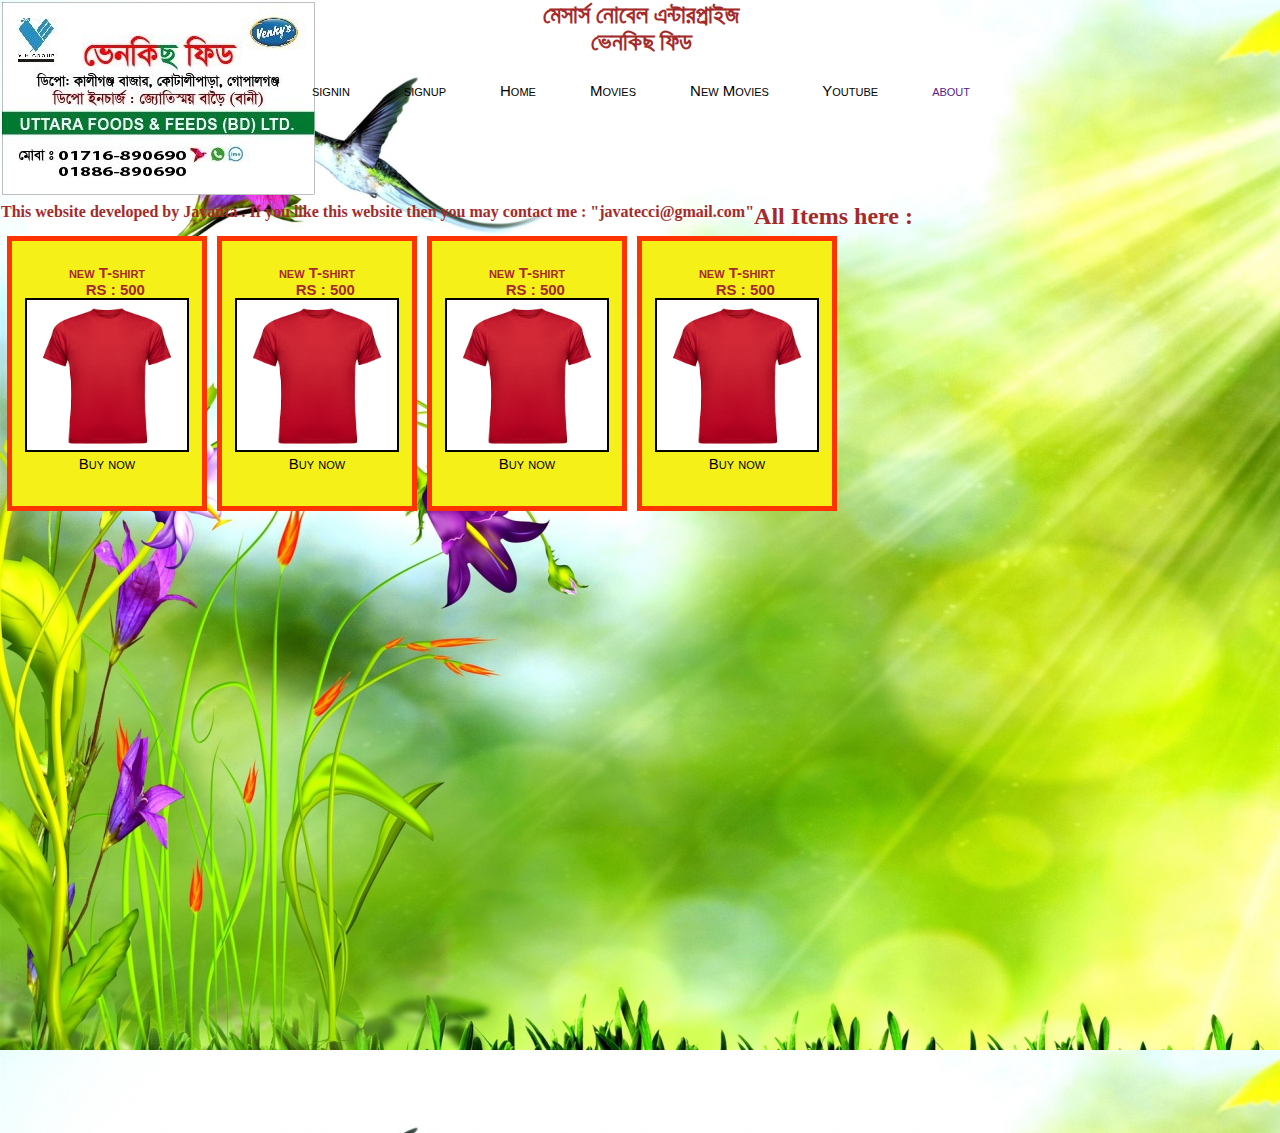
==== index.html @ ddc9f5e2 "Nobel Enterprise" ====
<!DOCTYPE html>
<html lang="en">
<head>
<title>মেসার্স নোবেল এন্টারপ্রাইজ</title>
<link rel="stylesheet" type="text/css" href="j.css">
<link rel="stylesheet" href="mmedia1.css" media="(min-width:600px)">
<link rel="stylesheet" href="mmedia2.css" media="(min-width:800px)">
</head>
<body>
    <div id="n1">
        <h2>মেসার্স নোবেল এন্টারপ্রাইজ</h1>
        <h2 >ভেনকিছ ফিড</h1>
        <marquee vspace="5">
            <font size="2" color="yellow">
            <h2>
            Thank you for visiting " Nobel Enterprise ". If you like this website then you may contact me : mail id :javatecci@gmail.com .
            </h2>
            </font></marquee>

            <div class="button">
                <nav>
                <a href="index.html" >signin</a>
           
                <a href="index.html" >signup</a>
        
                <a href="index.html" >Home</a>
           
                <a href="teams.html" >Movies</a>
        
                <a href="new_movies.html" >New Movies</a>
              
             
                <a href="history.html" >Youtube</a>
              
        
             
                <a class="container1" href="" >about</a>
                </nav>
            </div>

    </div>

    <h4 >This website developed by Jayanta . If you like this website then you may contact me : "javatecci@gmail.com"</h4>
    
    <h2>All Items here : </h2>

    <div class="n3">
        <br>
        <div id="products">
            <div >
              <a href="https://rzp.io/l/Rn8EaDYFqD">
              
              <div class="thumbnail col-3" th:id="products">
              <h4> new T-shirt</h4>
              <h4>&nbsp &nbsp  RS : 500</h4>
              <img src="istockphoto-1354031012-170667a.jpg" 
              alt="HTML tutorial" style="width:160px;height:150px;">Buy now
            </div>
            </a>
            </div>
        </div>

        <div id="products">
            <div >
              <a href="https://rzp.io/l/Rn8EaDYFqD">
              
              <div class="thumbnail col-3" th:id="products">
              <h4> new T-shirt</h4>
              <h4>&nbsp &nbsp  RS : 500</h4>
              <img src="istockphoto-1354031012-170667a.jpg" 
              alt="HTML tutorial" style="width:160px;height:150px;">Buy now
            </div>
            </a>
            </div>
        </div>


        <div id="products">
            <div >
              <a href="https://rzp.io/l/Rn8EaDYFqD">
              
              <div class="thumbnail col-3" th:id="products">
              <h4> new T-shirt</h4>
              <h4>&nbsp &nbsp  RS : 500</h4>
              <img src="istockphoto-1354031012-170667a.jpg" 
              alt="HTML tutorial" style="width:160px;height:150px;">Buy now
            </div>
            </a>
            </div>
        </div> <div id="products">
            <div >
              <a href="https://rzp.io/l/Rn8EaDYFqD">
              
              <div class="thumbnail col-3" th:id="products">
              <h4> new T-shirt</h4>
              <h4>&nbsp &nbsp  RS : 500</h4>
              <img src="istockphoto-1354031012-170667a.jpg" 
              alt="HTML tutorial" style="width:160px;height:150px;">Buy now
            </div>
            </a>
            </div>
        </div>






    </div>

</body>
</html>
---- j.css ----
*{
padding: 0;
  margin: 0;
  border: 0;
}

body{
  width: 100%;
  height: 100%;
  margin: 1px;
  border: 1px;
 /* background-color: rgb(174, 0, 255); */
 background-image: url("EIWeZn.jpg"); 

  display: flex;
  flex-wrap: wrap;

}

#n1{
  width: 100%;
  height: 200px;
  margin: 1px;
  border: 1px;
  background-image: url("venkys.jpeg");
  background-repeat: no-repeat;

}


.n2{
  width: 100%;
  height: 100px;
  margin: 1px;
  border: 1px;

}



h1{
  text-align: center;
  color: brown;
}

h2{
  text-align: center;
  color: brown;
}

h4{
  text-align: center;
  color: brown;
}

.button{
display: flex;
justify-content: center;

}

.n3{
  width: 100%;
  height: 100vh;
  margin: 1px;
  border: 1px;

  display: flex;
  
  flex-wrap: wrap;
}

#products{
margin: 5px;
padding: 5px;

border:5px solid #ff3300;
background: #f5f118;	
  width: 180px;
  height: 255px;
}

#allProduct{
	
	display:flex;
	 flex-wrap: wrap;
	
}
---- mmedia1.css ----
*{
  
  margin: 0;
  border: 0;
}



h1 {
  color: #ffffff;
  font-size : 45px;
  text-align : center;  
}

h3{

  color: #f70223;
  font-size : 40px;
  text-align : center;

}


header{

  width: 1300px;
 height: 520px;
   display: inline-block;

 /* background-image: url("websitea.png"); */
  background-image: url("venkys.jpeg");
  background-repeat: no-repeat;
  


}



table{
 hight:50px;
    weight: 70px;   
}


thead{
    
    hight:50px;
    weight: 70px;
    display: center;
    padding : 20px;
}


a:link{

    

  font-variant: small-caps;
  /*
  opacity: 0.5; */

width: 100px;
  height: 40px;


   font-size: 15px;
  color: #000000;
 /*background-color: #009900; */
  border-color:#000000;
  text-decoration: none;
  text-align: center;
  font-family: Arial, "Time New Roman", block;
  border-radius: 10px;
  
  padding: 0px 20px;
  
  margin: 0px 5px;

  
 
   

  
  
  
  
  

}
 
a:hover{
 /*   background: #b3b3b3; */
    color: #0006CC;

}

a:focus{
   /* background: #b3b3b3; */
    color: #0006CC;

}

a:active{
 /* border: 5px solid #000000; */

}



section{
    width: 18px;
  height: 370px;
 display: inline-block;
/* background-color: #666633; */

}

.half{
  width: 18%;
  height: 500px;
  display: block;
  float: left;


}

img{
  
margin: 0px;
border: 2px;
border-color:#000000;

border-style: solid;
/*
  border-color: coral; */

}



img:hover{


}

img:focus{


}


.half1{
  width: 53%;
  display: block;
  float: right;
  font-style: normal;
}


h1{
  color: #ffffff;

}


h2 {
  background : none;
  font-size : 150%;
  
}

details{
  font-style: italic;

}



th{
  color: #ffffff;
  width: 60px;
    height: 60px;
    margin: 0px;
    margin-top: 2px;
    background:  #669900;

    border-color:#000000;
  border-style: solid;
  text-align : center;

  opacity: 0.5;


}

dt{
  width: 800px;
  text-align: left;
  margin: 0px -100px 0px 30px;

}

td{
  color: #100000;
  width: 200px;
    height: 10px;
    margin: 0px;
    margin-top: 0px;
    background:  #ccffcc;
    border-color:#000000;



}

td:hover{
    background: #b3b3b3;
    color: #0006CC;

}

td:focus{
    background: #b3b3b3;
    color: #0006CC;

}

td:active{
  border: 5px solid #000000;
}


dd{ 

  text-align: center;
  width: 200px;
  


}

body {
  background-color: #ff0000;
}

@media screen and (min-width: 20px) and (max-width: 600px){
  body {
    background-color: #0000ff;
  }
}

@media screen and (min-width: 800px) {
  body {
    background-color: #1d2b02;


/* slide image */

@keyframes slidy {
0% { left: 0%; }
20% { left: 0%; }
25% { left: -100%; }
45% { left: -100%; }
50% { left: -200%; }
70% { left: -200%; }
75% { left: -300%; }
95% { left: -300%; }
100% { left: -400%; }
}

figure{
display: inline-block;
}

body { margin: 0; }
div#slider { overflow: hidden; }
div#slider figure img { width: 20%; float: left; }
div#slider figure { 
  position: relative;
  width: 500%;
  margin: 0;
  left: 0;
  text-align: left;
  font-size: 0;
  animation: 30s slidy infinite; 
}
---- mmedia2.css ----
*{
  
  margin: 0;
  border: 0;
}



h1 {
  color: #ffffff;
  font-size : 45px;
  text-align : center;  
}

h3{

  color: #f70223;
  font-size : 40px;
  text-align : center;

}


header{

  width: 1300px;
 height: 520px;
   display: inline-block;

 /* background-image: url("websitea.png"); */
  background-image: url("venkys.jpeg");
  background-repeat: no-repeat;
  


}



table{
 hight:50px;
    weight: 70px;   
}


thead{
    
    hight:50px;
    weight: 70px;
    display: center;
    padding : 20px;
}


a:link{

    

  font-variant: small-caps;
  /*
  opacity: 0.5; */

width: 100px;
  height: 40px;


   font-size: 15px;
  color: #000000;
 /*background-color: #009900; */
  border-color:#000000;
  text-decoration: none;
  text-align: center;
  font-family: Arial, "Time New Roman", block;
  border-radius: 10px;
  
  padding: 0px 20px;
  
  margin: 0px 5px;

  
 
   

  
  
  
  
  

}


section{
    width: 18px;
  height: 370px;
 display: inline-block;
/* background-color: #666633; */

}

.half{
  width: 18%;
  height: 500px;
  display: block;
  float: left;


}

img{
  
margin: 0px;
border: 2px;
border-color:#000000;

border-style: solid;
/*
  border-color: coral; */

}



img:hover{


}

img:focus{


}


.half1{
  width: 53%;
  display: block;
  float: right;
  font-style: normal;
}


h1{
  color: #ffffff;

}


h2 {
  background : none;
  font-size : 150%;
  
}

details{
  font-style: italic;

}



th{
  color: #ffffff;
  width: 60px;
    height: 60px;
    margin: 0px;
    margin-top: 2px;
    background:  #669900;

    border-color:#000000;
  border-style: solid;
  text-align : center;

  opacity: 0.5;


}

dt{
  width: 800px;
  text-align: left;
  margin: 0px -100px 0px 30px;

}

td{
  color: #100000;
  width: 200px;
    height: 10px;
    margin: 0px;
    margin-top: 0px;
    background:  #ccffcc;
    border-color:#000000;



}

td:hover{
    background: #b3b3b3;
    color: #0006CC;

}

td:focus{
    background: #b3b3b3;
    color: #0006CC;

}

td:active{
  border: 5px solid #000000;
}


dd{ 

  text-align: center;
  width: 200px;
  


}

body {
  background-color: #ff0000;
}

@media screen and (min-width: 20px) and (max-width: 600px){
  body {
    background-color: #0000ff;
  }
}

@media screen and (min-width: 800px) {
  body {
    background-color: #1d2b02;


/* slide image */

@keyframes slidy {
0% { left: 0%; }
20% { left: 0%; }
25% { left: -100%; }
45% { left: -100%; }
50% { left: -200%; }
70% { left: -200%; }
75% { left: -300%; }
95% { left: -300%; }
100% { left: -400%; }
}

figure{
display: inline-block;
}

body { margin: 0; }
div#slider { overflow: hidden; }
div#slider figure img { width: 20%; float: left; }
div#slider figure { 
  position: relative;
  width: 500%;
  margin: 0;
  left: 0;
  text-align: left;
  font-size: 0;
  animation: 30s slidy infinite; 
}
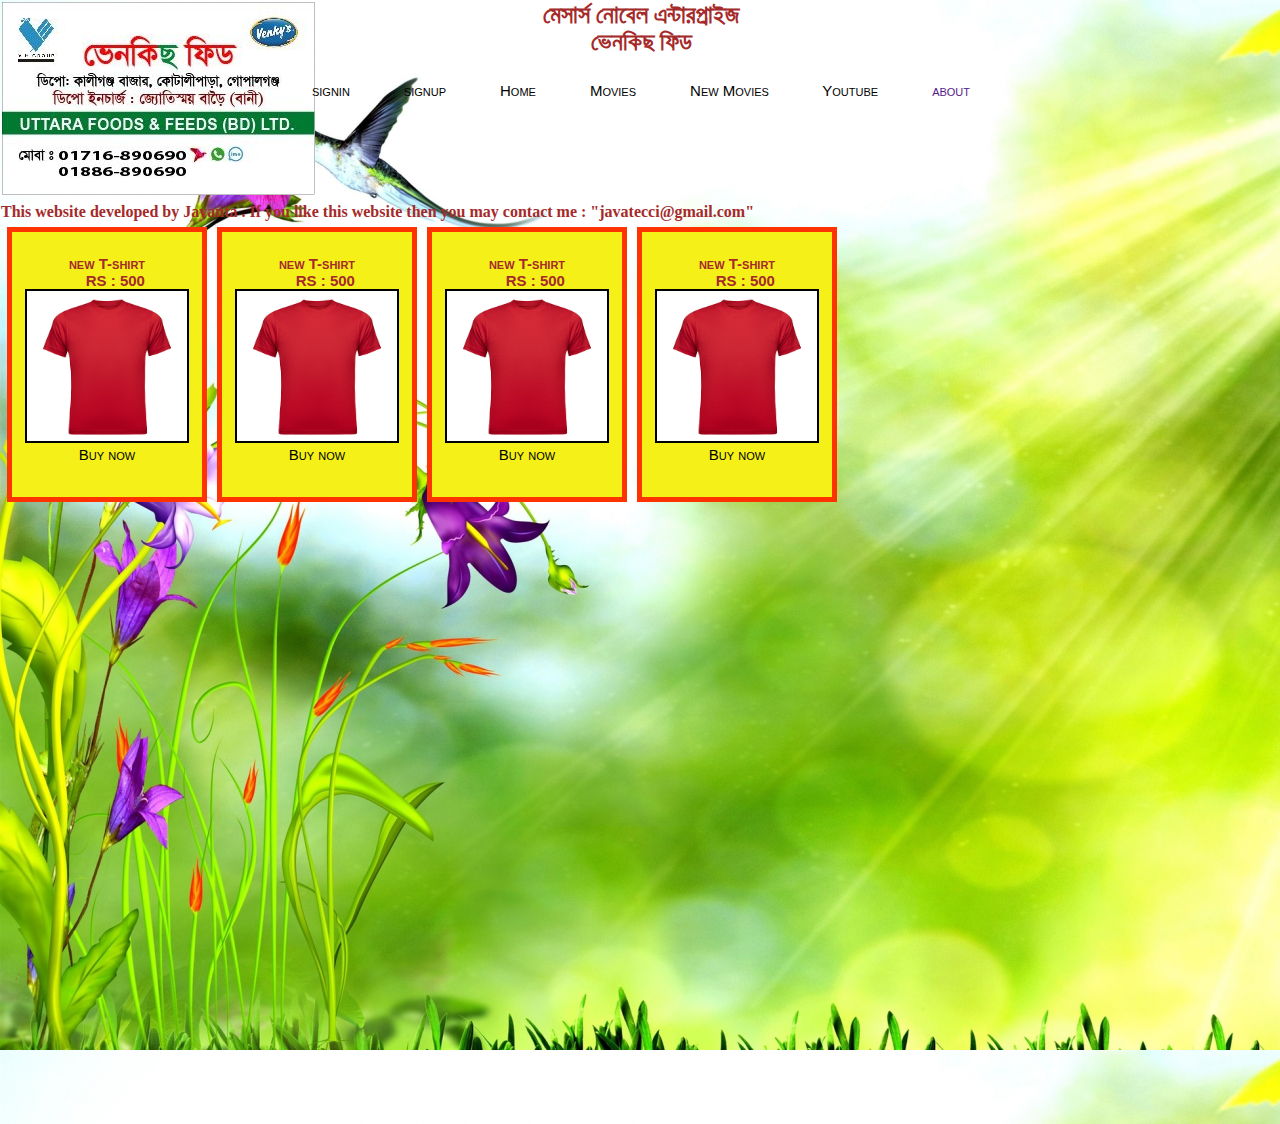
==== commit 0e6bfb1c: "Nobel Enterprise" ====
--- a/index.html
+++ b/index.html
@@ -39,10 +39,9 @@
             </div>
 
     </div>
+<div>    <h4 >This website developed by Jayanta . If you like this website then you may contact me : "javatecci@gmail.com"</h4>
+</div>
 
-    <h4 >This website developed by Jayanta . If you like this website then you may contact me : "javatecci@gmail.com"</h4>
-    
-    <h2>All Items here : </h2>
 
     <div class="n3">
         <br>
@@ -102,11 +101,25 @@
         </div>
 
 
+<div>
 
+
+</div>
+<div id="youtube">
+
+<br>
+      <iframe width="560" height="315" src="https://www.youtube.com/embed/6Osc-RNXNY4" frameborder="0" allow="accelerometer; autoplay; encrypted-media; gyroscope; picture-in-picture" allowfullscreen></iframe>
+<div class="vd">
+
+
+
+  <iframe width="590" height="315" src="https://www.youtube.com/embed/zPmx47YsDIc" title="Raising Software Solution" frameborder="0" allow="accelerometer; autoplay; clipboard-write; encrypted-media; gyroscope; picture-in-picture; web-share" referrerpolicy="strict-origin-when-cross-origin" allowfullscreen></iframe>
+
+    </div>
 
 
 
     </div>
-
+    </div>
 </body>
 </html>--- a/j.css
+++ b/j.css
@@ -86,3 +86,10 @@
 	 flex-wrap: wrap;
 	
 }
+
+
+#youtube{
+  display:flex;
+  flex-wrap: wrap;
+justify-content: space-between;
+}
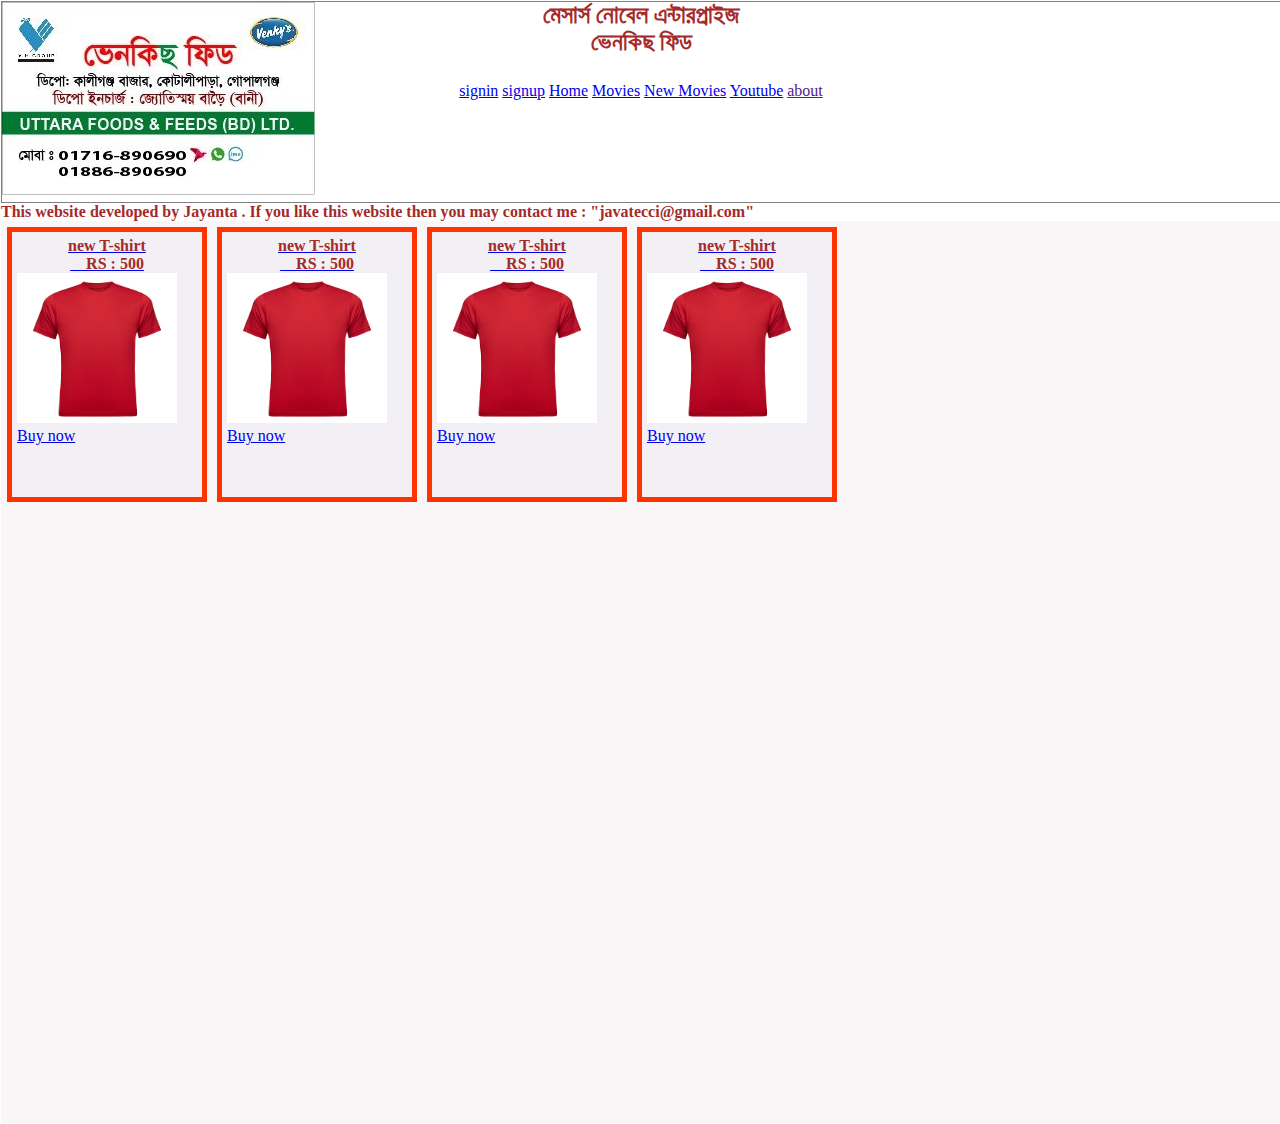
==== commit fd02222b: "Nobel Enterprise" ====
--- a/index.html
+++ b/index.html
@@ -7,8 +7,9 @@
 <link rel="stylesheet" href="mmedia2.css" media="(min-width:800px)">
 </head>
 <body>
+
     <div id="n1">
-        <h2>মেসার্স নোবেল এন্টারপ্রাইজ</h1>
+        <h2>মেসার্স নোবেল এন্টারপ্রাইজ</h2>
         <h2 >ভেনকিছ ফিড</h1>
         <marquee vspace="5">
             <font size="2" color="yellow">
@@ -42,6 +43,7 @@
 <div>    <h4 >This website developed by Jayanta . If you like this website then you may contact me : "javatecci@gmail.com"</h4>
 </div>
 
+<div id="con">
 
     <div class="n3">
         <br>
@@ -58,7 +60,7 @@
             </a>
             </div>
         </div>
-
+    
         <div id="products">
             <div >
               <a href="https://rzp.io/l/Rn8EaDYFqD">
@@ -72,8 +74,8 @@
             </a>
             </div>
         </div>
-
-
+    
+      
         <div id="products">
             <div >
               <a href="https://rzp.io/l/Rn8EaDYFqD">
@@ -86,7 +88,9 @@
             </div>
             </a>
             </div>
-        </div> <div id="products">
+        </div>
+        
+        <div id="products">
             <div >
               <a href="https://rzp.io/l/Rn8EaDYFqD">
               
@@ -98,28 +102,15 @@
             </div>
             </a>
             </div>
-        </div>
+          </div>
 
+<div id="youtube">
+      <iframe width="400" height="215" src="https://www.youtube.com/embed/6Osc-RNXNY4" frameborder="0" allow="accelerometer; autoplay; encrypted-media; gyroscope; picture-in-picture" allowfullscreen></iframe>
+</div>
 
-<div>
-
-
+  <iframe width="400" height="215" src="https://www.youtube.com/embed/zPmx47YsDIc" title="Raising Software Solution" frameborder="0" allow="accelerometer; autoplay; clipboard-write; encrypted-media; gyroscope; picture-in-picture; web-share" referrerpolicy="strict-origin-when-cross-origin" allowfullscreen></iframe>
 </div>
-<div id="youtube">
-
-<br>
-      <iframe width="560" height="315" src="https://www.youtube.com/embed/6Osc-RNXNY4" frameborder="0" allow="accelerometer; autoplay; encrypted-media; gyroscope; picture-in-picture" allowfullscreen></iframe>
-<div class="vd">
-
-
-
-  <iframe width="590" height="315" src="https://www.youtube.com/embed/zPmx47YsDIc" title="Raising Software Solution" frameborder="0" allow="accelerometer; autoplay; clipboard-write; encrypted-media; gyroscope; picture-in-picture; web-share" referrerpolicy="strict-origin-when-cross-origin" allowfullscreen></iframe>
-
-    </div>
-
-
-
-    </div>
-    </div>
+</div>
+</div>
 </body>
 </html>--- a/j.css
+++ b/j.css
@@ -10,8 +10,9 @@
   margin: 1px;
   border: 1px;
  /* background-color: rgb(174, 0, 255); */
- background-image: url("EIWeZn.jpg"); 
-
+/* background-image: url("EIWeZn.jpg"); */
+ background-size: cover;
+ background-attachment: fixed;
   display: flex;
   flex-wrap: wrap;
 
@@ -20,8 +21,8 @@
 #n1{
   width: 100%;
   height: 200px;
-  margin: 1px;
-  border: 1px;
+  margin: 1px solid yellow;
+  border: 1px solid gray;
   background-image: url("venkys.jpeg");
   background-repeat: no-repeat;
 
@@ -59,6 +60,13 @@
 
 }
 
+#con{
+  display: flex;
+  flex-wrap: wrap;
+   background-color: rgb(248, 246, 246);
+
+}
+
 .n3{
   width: 100%;
   height: 100vh;
@@ -75,16 +83,21 @@
 padding: 5px;
 
 border:5px solid #ff3300;
-background: #f5f118;	
   width: 180px;
   height: 255px;
+   background-color: rgb(243, 240, 245);
+
 }
 
 #allProduct{
 	
 	display:flex;
 	 flex-wrap: wrap;
-	
+	 background-color: rgb(255, 0, 149);
+   padding: 50px solid green;
+   border:5px solid #8c00ff;
+
+
 }
 
 
--- a/mmedia1.css
+++ b/mmedia1.css
@@ -1,289 +1,6 @@
 *{
-  
-  margin: 0;
-  border: 0;
-}
+  padding: 0;
+    margin: 0;
+    border: 0;
+  }
 
-
-
-h1 {
-  color: #ffffff;
-  font-size : 45px;
-  text-align : center;  
-}
-
-h3{
-
-  color: #f70223;
-  font-size : 40px;
-  text-align : center;
-
-}
-
-
-header{
-
-  width: 1300px;
- height: 520px;
-   display: inline-block;
-
- /* background-image: url("websitea.png"); */
-  background-image: url("venkys.jpeg");
-  background-repeat: no-repeat;
-  
-
-
-}
-
-
-
-table{
- hight:50px;
-    weight: 70px;   
-}
-
-
-thead{
-    
-    hight:50px;
-    weight: 70px;
-    display: center;
-    padding : 20px;
-}
-
-
-a:link{
-
-    
-
-  font-variant: small-caps;
-  /*
-  opacity: 0.5; */
-
-width: 100px;
-  height: 40px;
-
-
-   font-size: 15px;
-  color: #000000;
- /*background-color: #009900; */
-  border-color:#000000;
-  text-decoration: none;
-  text-align: center;
-  font-family: Arial, "Time New Roman", block;
-  border-radius: 10px;
-  
-  padding: 0px 20px;
-  
-  margin: 0px 5px;
-
-  
- 
-   
-
-  
-  
-  
-  
-  
-
-}
- 
-a:hover{
- /*   background: #b3b3b3; */
-    color: #0006CC;
-
-}
-
-a:focus{
-   /* background: #b3b3b3; */
-    color: #0006CC;
-
-}
-
-a:active{
- /* border: 5px solid #000000; */
-
-}
-
-
-
-section{
-    width: 18px;
-  height: 370px;
- display: inline-block;
-/* background-color: #666633; */
-
-}
-
-.half{
-  width: 18%;
-  height: 500px;
-  display: block;
-  float: left;
-
-
-}
-
-img{
-  
-margin: 0px;
-border: 2px;
-border-color:#000000;
-
-border-style: solid;
-/*
-  border-color: coral; */
-
-}
-
-
-
-img:hover{
-
-
-}
-
-img:focus{
-
-
-}
-
-
-.half1{
-  width: 53%;
-  display: block;
-  float: right;
-  font-style: normal;
-}
-
-
-h1{
-  color: #ffffff;
-
-}
-
-
-h2 {
-  background : none;
-  font-size : 150%;
-  
-}
-
-details{
-  font-style: italic;
-
-}
-
-
-
-th{
-  color: #ffffff;
-  width: 60px;
-    height: 60px;
-    margin: 0px;
-    margin-top: 2px;
-    background:  #669900;
-
-    border-color:#000000;
-  border-style: solid;
-  text-align : center;
-
-  opacity: 0.5;
-
-
-}
-
-dt{
-  width: 800px;
-  text-align: left;
-  margin: 0px -100px 0px 30px;
-
-}
-
-td{
-  color: #100000;
-  width: 200px;
-    height: 10px;
-    margin: 0px;
-    margin-top: 0px;
-    background:  #ccffcc;
-    border-color:#000000;
-
-
-
-}
-
-td:hover{
-    background: #b3b3b3;
-    color: #0006CC;
-
-}
-
-td:focus{
-    background: #b3b3b3;
-    color: #0006CC;
-
-}
-
-td:active{
-  border: 5px solid #000000;
-}
-
-
-dd{ 
-
-  text-align: center;
-  width: 200px;
-  
-
-
-}
-
-body {
-  background-color: #ff0000;
-}
-
-@media screen and (min-width: 20px) and (max-width: 600px){
-  body {
-    background-color: #0000ff;
-  }
-}
-
-@media screen and (min-width: 800px) {
-  body {
-    background-color: #1d2b02;
-
-
-/* slide image */
-
-@keyframes slidy {
-0% { left: 0%; }
-20% { left: 0%; }
-25% { left: -100%; }
-45% { left: -100%; }
-50% { left: -200%; }
-70% { left: -200%; }
-75% { left: -300%; }
-95% { left: -300%; }
-100% { left: -400%; }
-}
-
-figure{
-display: inline-block;
-}
-
-body { margin: 0; }
-div#slider { overflow: hidden; }
-div#slider figure img { width: 20%; float: left; }
-div#slider figure { 
-  position: relative;
-  width: 500%;
-  margin: 0;
-  left: 0;
-  text-align: left;
-  font-size: 0;
-  animation: 30s slidy infinite; 
-}
-
-
--- a/mmedia2.css
+++ b/mmedia2.css
@@ -1,271 +1,7 @@
 *{
-  
-  margin: 0;
-  border: 0;
-}
+  padding: 0;
+    margin: 0;
+    border: 0;
+  }
 
 
-
-h1 {
-  color: #ffffff;
-  font-size : 45px;
-  text-align : center;  
-}
-
-h3{
-
-  color: #f70223;
-  font-size : 40px;
-  text-align : center;
-
-}
-
-
-header{
-
-  width: 1300px;
- height: 520px;
-   display: inline-block;
-
- /* background-image: url("websitea.png"); */
-  background-image: url("venkys.jpeg");
-  background-repeat: no-repeat;
-  
-
-
-}
-
-
-
-table{
- hight:50px;
-    weight: 70px;   
-}
-
-
-thead{
-    
-    hight:50px;
-    weight: 70px;
-    display: center;
-    padding : 20px;
-}
-
-
-a:link{
-
-    
-
-  font-variant: small-caps;
-  /*
-  opacity: 0.5; */
-
-width: 100px;
-  height: 40px;
-
-
-   font-size: 15px;
-  color: #000000;
- /*background-color: #009900; */
-  border-color:#000000;
-  text-decoration: none;
-  text-align: center;
-  font-family: Arial, "Time New Roman", block;
-  border-radius: 10px;
-  
-  padding: 0px 20px;
-  
-  margin: 0px 5px;
-
-  
- 
-   
-
-  
-  
-  
-  
-  
-
-}
-
-
-section{
-    width: 18px;
-  height: 370px;
- display: inline-block;
-/* background-color: #666633; */
-
-}
-
-.half{
-  width: 18%;
-  height: 500px;
-  display: block;
-  float: left;
-
-
-}
-
-img{
-  
-margin: 0px;
-border: 2px;
-border-color:#000000;
-
-border-style: solid;
-/*
-  border-color: coral; */
-
-}
-
-
-
-img:hover{
-
-
-}
-
-img:focus{
-
-
-}
-
-
-.half1{
-  width: 53%;
-  display: block;
-  float: right;
-  font-style: normal;
-}
-
-
-h1{
-  color: #ffffff;
-
-}
-
-
-h2 {
-  background : none;
-  font-size : 150%;
-  
-}
-
-details{
-  font-style: italic;
-
-}
-
-
-
-th{
-  color: #ffffff;
-  width: 60px;
-    height: 60px;
-    margin: 0px;
-    margin-top: 2px;
-    background:  #669900;
-
-    border-color:#000000;
-  border-style: solid;
-  text-align : center;
-
-  opacity: 0.5;
-
-
-}
-
-dt{
-  width: 800px;
-  text-align: left;
-  margin: 0px -100px 0px 30px;
-
-}
-
-td{
-  color: #100000;
-  width: 200px;
-    height: 10px;
-    margin: 0px;
-    margin-top: 0px;
-    background:  #ccffcc;
-    border-color:#000000;
-
-
-
-}
-
-td:hover{
-    background: #b3b3b3;
-    color: #0006CC;
-
-}
-
-td:focus{
-    background: #b3b3b3;
-    color: #0006CC;
-
-}
-
-td:active{
-  border: 5px solid #000000;
-}
-
-
-dd{ 
-
-  text-align: center;
-  width: 200px;
-  
-
-
-}
-
-body {
-  background-color: #ff0000;
-}
-
-@media screen and (min-width: 20px) and (max-width: 600px){
-  body {
-    background-color: #0000ff;
-  }
-}
-
-@media screen and (min-width: 800px) {
-  body {
-    background-color: #1d2b02;
-
-
-/* slide image */
-
-@keyframes slidy {
-0% { left: 0%; }
-20% { left: 0%; }
-25% { left: -100%; }
-45% { left: -100%; }
-50% { left: -200%; }
-70% { left: -200%; }
-75% { left: -300%; }
-95% { left: -300%; }
-100% { left: -400%; }
-}
-
-figure{
-display: inline-block;
-}
-
-body { margin: 0; }
-div#slider { overflow: hidden; }
-div#slider figure img { width: 20%; float: left; }
-div#slider figure { 
-  position: relative;
-  width: 500%;
-  margin: 0;
-  left: 0;
-  text-align: left;
-  font-size: 0;
-  animation: 30s slidy infinite; 
-}
-
-
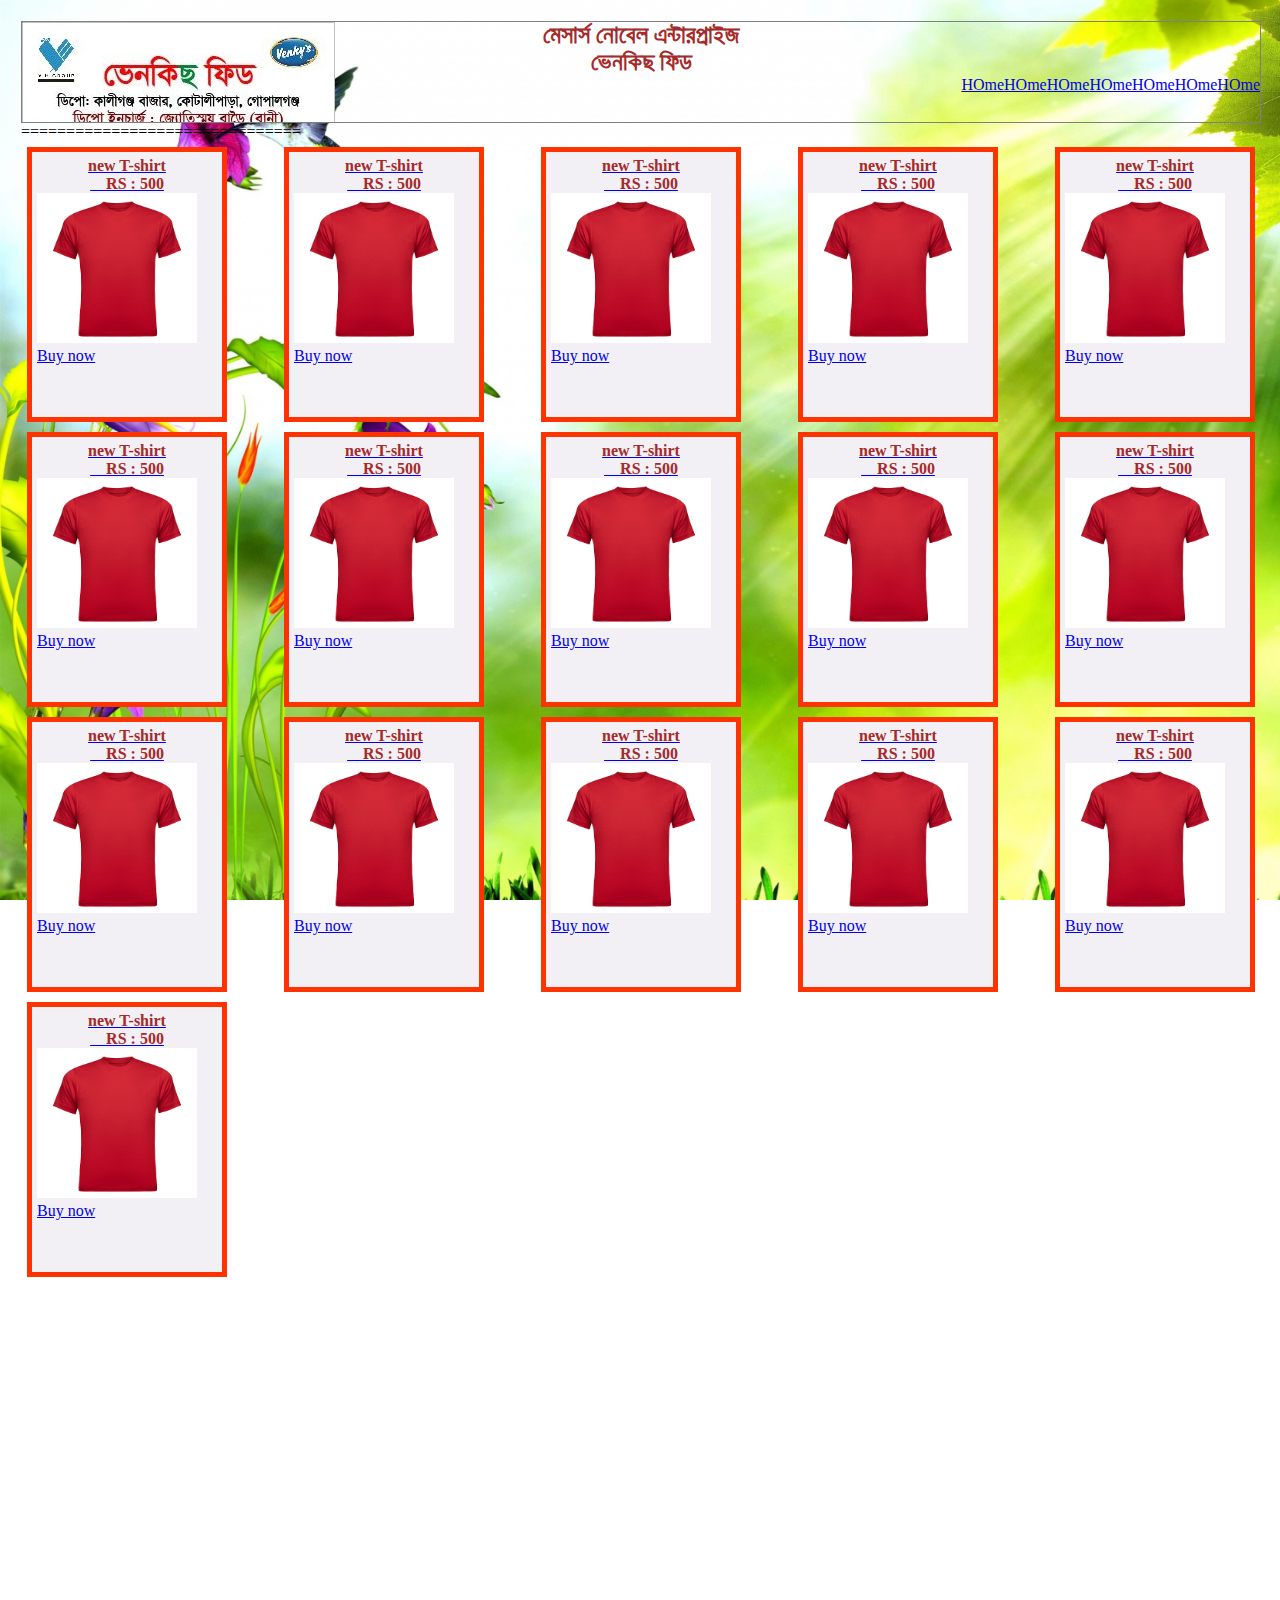
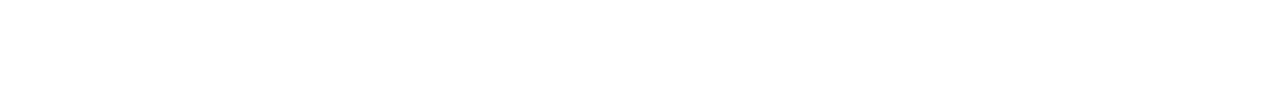
==== commit bf93f3f3: "Nobel Enterprise" ====
--- a/index.html
+++ b/index.html
@@ -3,7 +3,9 @@
 <head>
 <title>মেসার্স নোবেল এন্টারপ্রাইজ</title>
 <link rel="stylesheet" type="text/css" href="j.css">
-<link rel="stylesheet" href="mmedia1.css" media="(min-width:600px)">
+<link rel="stylesheet" href="mmedia1.css" media="(min-width:360px)">
+<link rel="stylesheet" href="mmedia1.css" media="(min-width:360px)">
+
 <link rel="stylesheet" href="mmedia2.css" media="(min-width:800px)">
 </head>
 <body>
@@ -11,104 +13,315 @@
     <div id="n1">
         <h2>মেসার্স নোবেল এন্টারপ্রাইজ</h2>
         <h2 >ভেনকিছ ফিড</h1>
-        <marquee vspace="5">
-            <font size="2" color="yellow">
-            <h2>
-            Thank you for visiting " Nobel Enterprise ". If you like this website then you may contact me : mail id :javatecci@gmail.com .
-            </h2>
-            </font></marquee>
-
-            <div class="button">
-                <nav>
-                <a href="index.html" >signin</a>
-           
-                <a href="index.html" >signup</a>
+      <div class="button">
+          <a href="index.html">HOme</a>
+          <a href="index.html">HOme</a>
+          <a href="index.html">HOme</a>
+          <a href="index.html">HOme</a>
+          <a href="index.html">HOme</a>
+          <a href="index.html">HOme</a>
+          <a href="index.html">HOme</a>
+
+
+      </div>
+
+  </div>
+===============================
+
+
+    <div class="all">
+
+    <div class="items">
+
+<div id="products">
+  <div >
+    <a href="https://rzp.io/l/Rn8EaDYFqD">
+    
+    <div class="thumbnail col-3" th:id="products">
+    <h4> new T-shirt</h4>
+    <h4>&nbsp &nbsp  RS : 500</h4>
+    <img src="istockphoto-1354031012-170667a.jpg" 
+    alt="HTML tutorial" style="width:160px;height:150px;">Buy now
+  </div>
+  </a>
+  </div>
+</div>
+
+
+
+<div id="products">
+  <div >
+    <a href="https://rzp.io/l/Rn8EaDYFqD">
+    
+    <div class="thumbnail col-3" th:id="products">
+    <h4> new T-shirt</h4>
+    <h4>&nbsp &nbsp  RS : 500</h4>
+    <img src="istockphoto-1354031012-170667a.jpg" 
+    alt="HTML tutorial" style="width:160px;height:150px;">Buy now
+  </div>
+  </a>
+  </div>
+</div>
+
+
+
+
+
+<div id="products">
+  <div >
+    <a href="https://rzp.io/l/Rn8EaDYFqD">
+    
+    <div class="thumbnail col-3" th:id="products">
+    <h4> new T-shirt</h4>
+    <h4>&nbsp &nbsp  RS : 500</h4>
+    <img src="istockphoto-1354031012-170667a.jpg" 
+    alt="HTML tutorial" style="width:160px;height:150px;">Buy now
+  </div>
+  </a>
+  </div>
+</div>
+
+
+
+
+
+<div id="products">
+  <div >
+    <a href="https://rzp.io/l/Rn8EaDYFqD">
+    
+    <div class="thumbnail col-3" th:id="products">
+    <h4> new T-shirt</h4>
+    <h4>&nbsp &nbsp  RS : 500</h4>
+    <img src="istockphoto-1354031012-170667a.jpg" 
+    alt="HTML tutorial" style="width:160px;height:150px;">Buy now
+  </div>
+  </a>
+  </div>
+</div>
+
+
+
+<div id="products">
+  <div >
+    <a href="https://rzp.io/l/Rn8EaDYFqD">
+    
+    <div class="thumbnail col-3" th:id="products">
+    <h4> new T-shirt</h4>
+    <h4>&nbsp &nbsp  RS : 500</h4>
+    <img src="istockphoto-1354031012-170667a.jpg" 
+    alt="HTML tutorial" style="width:160px;height:150px;">Buy now
+  </div>
+  </a>
+  </div>
+</div>
+
+
+<div id="products">
+  <div >
+    <a href="https://rzp.io/l/Rn8EaDYFqD">
+    
+    <div class="thumbnail col-3" th:id="products">
+    <h4> new T-shirt</h4>
+    <h4>&nbsp &nbsp  RS : 500</h4>
+    <img src="istockphoto-1354031012-170667a.jpg" 
+    alt="HTML tutorial" style="width:160px;height:150px;">Buy now
+  </div>
+  </a>
+  </div>
+</div>
+
+
+
+<div id="products">
+  <div >
+    <a href="https://rzp.io/l/Rn8EaDYFqD">
+    
+    <div class="thumbnail col-3" th:id="products">
+    <h4> new T-shirt</h4>
+    <h4>&nbsp &nbsp  RS : 500</h4>
+    <img src="istockphoto-1354031012-170667a.jpg" 
+    alt="HTML tutorial" style="width:160px;height:150px;">Buy now
+  </div>
+  </a>
+  </div>
+</div>
+
+
+
+<div id="products">
+  <div >
+    <a href="https://rzp.io/l/Rn8EaDYFqD">
+    
+    <div class="thumbnail col-3" th:id="products">
+    <h4> new T-shirt</h4>
+    <h4>&nbsp &nbsp  RS : 500</h4>
+    <img src="istockphoto-1354031012-170667a.jpg" 
+    alt="HTML tutorial" style="width:160px;height:150px;">Buy now
+  </div>
+  </a>
+  </div>
+</div>
+
+
+
+<div id="products">
+  <div >
+    <a href="https://rzp.io/l/Rn8EaDYFqD">
+    
+    <div class="thumbnail col-3" th:id="products">
+    <h4> new T-shirt</h4>
+    <h4>&nbsp &nbsp  RS : 500</h4>
+    <img src="istockphoto-1354031012-170667a.jpg" 
+    alt="HTML tutorial" style="width:160px;height:150px;">Buy now
+  </div>
+  </a>
+  </div>
+</div>
+
+
+
+<div id="products">
+  <div >
+    <a href="https://rzp.io/l/Rn8EaDYFqD">
+    
+    <div class="thumbnail col-3" th:id="products">
+    <h4> new T-shirt</h4>
+    <h4>&nbsp &nbsp  RS : 500</h4>
+    <img src="istockphoto-1354031012-170667a.jpg" 
+    alt="HTML tutorial" style="width:160px;height:150px;">Buy now
+  </div>
+  </a>
+  </div>
+</div>
+
+
+
+<div id="products">
+  <div >
+    <a href="https://rzp.io/l/Rn8EaDYFqD">
+    
+    <div class="thumbnail col-3" th:id="products">
+    <h4> new T-shirt</h4>
+    <h4>&nbsp &nbsp  RS : 500</h4>
+    <img src="istockphoto-1354031012-170667a.jpg" 
+    alt="HTML tutorial" style="width:160px;height:150px;">Buy now
+  </div>
+  </a>
+  </div>
+</div>
+
+
+
+<div id="products">
+  <div >
+    <a href="https://rzp.io/l/Rn8EaDYFqD">
+    
+    <div class="thumbnail col-3" th:id="products">
+    <h4> new T-shirt</h4>
+    <h4>&nbsp &nbsp  RS : 500</h4>
+    <img src="istockphoto-1354031012-170667a.jpg" 
+    alt="HTML tutorial" style="width:160px;height:150px;">Buy now
+  </div>
+  </a>
+  </div>
+</div>
+
+
+
+
+<div id="products">
+  <div >
+    <a href="https://rzp.io/l/Rn8EaDYFqD">
+    
+    <div class="thumbnail col-3" th:id="products">
+    <h4> new T-shirt</h4>
+    <h4>&nbsp &nbsp  RS : 500</h4>
+    <img src="istockphoto-1354031012-170667a.jpg" 
+    alt="HTML tutorial" style="width:160px;height:150px;">Buy now
+  </div>
+  </a>
+  </div>
+</div>
+
+
+
+<div id="products">
+  <div >
+    <a href="https://rzp.io/l/Rn8EaDYFqD">
+    
+    <div class="thumbnail col-3" th:id="products">
+    <h4> new T-shirt</h4>
+    <h4>&nbsp &nbsp  RS : 500</h4>
+    <img src="istockphoto-1354031012-170667a.jpg" 
+    alt="HTML tutorial" style="width:160px;height:150px;">Buy now
+  </div>
+  </a>
+  </div>
+</div>
+
+
+
+
+<div id="products">
+  <div >
+    <a href="https://rzp.io/l/Rn8EaDYFqD">
+    
+    <div class="thumbnail col-3" th:id="products">
+    <h4> new T-shirt</h4>
+    <h4>&nbsp &nbsp  RS : 500</h4>
+    <img src="istockphoto-1354031012-170667a.jpg" 
+    alt="HTML tutorial" style="width:160px;height:150px;">Buy now
+  </div>
+  </a>
+  </div>
+</div>
+
+
+
+
+<div id="products">
+  <div >
+    <a href="https://rzp.io/l/Rn8EaDYFqD">
+    
+    <div class="thumbnail col-3" th:id="products">
+    <h4> new T-shirt</h4>
+    <h4>&nbsp &nbsp  RS : 500</h4>
+    <img src="istockphoto-1354031012-170667a.jpg" 
+    alt="HTML tutorial" style="width:160px;height:150px;">Buy now
+  </div>
+  </a>
+  </div>
+</div>
+
+
+
+    </div>
         
-                <a href="index.html" >Home</a>
-           
-                <a href="teams.html" >Movies</a>
-        
-                <a href="new_movies.html" >New Movies</a>
-              
-             
-                <a href="history.html" >Youtube</a>
-              
-        
-             
-                <a class="container1" href="" >about</a>
-                </nav>
-            </div>
-
-    </div>
-<div>    <h4 >This website developed by Jayanta . If you like this website then you may contact me : "javatecci@gmail.com"</h4>
-</div>
-
-<div id="con">
-
-    <div class="n3">
-        <br>
-        <div id="products">
-            <div >
-              <a href="https://rzp.io/l/Rn8EaDYFqD">
-              
-              <div class="thumbnail col-3" th:id="products">
-              <h4> new T-shirt</h4>
-              <h4>&nbsp &nbsp  RS : 500</h4>
-              <img src="istockphoto-1354031012-170667a.jpg" 
-              alt="HTML tutorial" style="width:160px;height:150px;">Buy now
-            </div>
-            </a>
-            </div>
-        </div>
-    
-        <div id="products">
-            <div >
-              <a href="https://rzp.io/l/Rn8EaDYFqD">
-              
-              <div class="thumbnail col-3" th:id="products">
-              <h4> new T-shirt</h4>
-              <h4>&nbsp &nbsp  RS : 500</h4>
-              <img src="istockphoto-1354031012-170667a.jpg" 
-              alt="HTML tutorial" style="width:160px;height:150px;">Buy now
-            </div>
-            </a>
-            </div>
-        </div>
-    
-      
-        <div id="products">
-            <div >
-              <a href="https://rzp.io/l/Rn8EaDYFqD">
-              
-              <div class="thumbnail col-3" th:id="products">
-              <h4> new T-shirt</h4>
-              <h4>&nbsp &nbsp  RS : 500</h4>
-              <img src="istockphoto-1354031012-170667a.jpg" 
-              alt="HTML tutorial" style="width:160px;height:150px;">Buy now
-            </div>
-            </a>
-            </div>
-        </div>
-        
-        <div id="products">
-            <div >
-              <a href="https://rzp.io/l/Rn8EaDYFqD">
-              
-              <div class="thumbnail col-3" th:id="products">
-              <h4> new T-shirt</h4>
-              <h4>&nbsp &nbsp  RS : 500</h4>
-              <img src="istockphoto-1354031012-170667a.jpg" 
-              alt="HTML tutorial" style="width:160px;height:150px;">Buy now
-            </div>
-            </a>
-            </div>
-          </div>
-
+    
 <div id="youtube">
       <iframe width="400" height="215" src="https://www.youtube.com/embed/6Osc-RNXNY4" frameborder="0" allow="accelerometer; autoplay; encrypted-media; gyroscope; picture-in-picture" allowfullscreen></iframe>
-</div>
-
-  <iframe width="400" height="215" src="https://www.youtube.com/embed/zPmx47YsDIc" title="Raising Software Solution" frameborder="0" allow="accelerometer; autoplay; clipboard-write; encrypted-media; gyroscope; picture-in-picture; web-share" referrerpolicy="strict-origin-when-cross-origin" allowfullscreen></iframe>
+
+      <iframe width="400" height="215" src="https://www.youtube.com/embed/zPmx47YsDIc" title="Raising Software Solution" frameborder="0" allow="accelerometer; autoplay; clipboard-write; encrypted-media; gyroscope; picture-in-picture; web-share" referrerpolicy="strict-origin-when-cross-origin" allowfullscreen></iframe>
+
+
+      <iframe width="400" height="215" src="https://www.youtube.com/embed/zPmx47YsDIc" title="Raising Software Solution" frameborder="0" allow="accelerometer; autoplay; clipboard-write; encrypted-media; gyroscope; picture-in-picture; web-share" referrerpolicy="strict-origin-when-cross-origin" allowfullscreen></iframe>
+
+
+      <iframe width="400" height="215" src="https://www.youtube.com/embed/zPmx47YsDIc" title="Raising Software Solution" frameborder="0" allow="accelerometer; autoplay; clipboard-write; encrypted-media; gyroscope; picture-in-picture; web-share" referrerpolicy="strict-origin-when-cross-origin" allowfullscreen></iframe>
+
+
+
+      <iframe width="400" height="215" src="https://www.youtube.com/embed/zPmx47YsDIc" title="Raising Software Solution" frameborder="0" allow="accelerometer; autoplay; clipboard-write; encrypted-media; gyroscope; picture-in-picture; web-share" referrerpolicy="strict-origin-when-cross-origin" allowfullscreen></iframe>
+
+
+      <iframe width="400" height="215" src="https://www.youtube.com/embed/zPmx47YsDIc" title="Raising Software Solution" frameborder="0" allow="accelerometer; autoplay; clipboard-write; encrypted-media; gyroscope; picture-in-picture; web-share" referrerpolicy="strict-origin-when-cross-origin" allowfullscreen></iframe>
+
+    </div>
+
+
+
+  </div>
+
 </div>
 </div>
 </div>
--- a/j.css
+++ b/j.css
@@ -1,42 +1,64 @@
+
+
 *{
 padding: 0;
   margin: 0;
   border: 0;
 }
 
+html{
+  padding: 10px;
+  margin: 10px;
+ /* border: 10px solid blueviolet; */
+}
+
 body{
   width: 100%;
   height: 100%;
   margin: 1px;
-  border: 1px;
+ /* border: 10px solid rgb(43, 226, 89); */
  /* background-color: rgb(174, 0, 255); */
-/* background-image: url("EIWeZn.jpg"); */
+background-image: url("EIWeZn.jpg"); 
  background-size: cover;
  background-attachment: fixed;
   display: flex;
   flex-wrap: wrap;
+  justify-content: space-between;
+
 
 }
 
 #n1{
   width: 100%;
   height: 200px;
-  margin: 1px solid yellow;
-  border: 1px solid gray;
+ /* margin: 10px solid rgb(2, 240, 188); */
+ /* border: 10px solid gray; */
   background-image: url("venkys.jpeg");
   background-repeat: no-repeat;
 
 }
 
 
-.n2{
+.all{
   width: 100%;
-  height: 100px;
+  height: 580px;
   margin: 1px;
-  border: 1px;
+ /* border: 10px solid rgb(245, 8, 87); */
+
+ display:flex;
+ flex-wrap: wrap;
+justify-content: space-between;
 
 }
 
+
+.items{
+  display:flex;
+  flex-wrap: wrap;
+justify-content: space-between;
+border:5px;
+
+}
 
 
 h1{
@@ -56,17 +78,18 @@
 
 .button{
 display: flex;
-justify-content: center;
+justify-content: end;
 
 }
 
-#con{
+/*
+.con{
   display: flex;
   flex-wrap: wrap;
    background-color: rgb(248, 246, 246);
 
 }
-
+*/
 .n3{
   width: 100%;
   height: 100vh;
@@ -94,15 +117,19 @@
 	display:flex;
 	 flex-wrap: wrap;
 	 background-color: rgb(255, 0, 149);
-   padding: 50px solid green;
-   border:5px solid #8c00ff;
+   padding: 1px;
+   border:1px;
 
 
 }
+
+
 
 
 #youtube{
   display:flex;
   flex-wrap: wrap;
 justify-content: space-between;
+border:1px;
+
 }
--- a/mmedia1.css
+++ b/mmedia1.css
@@ -4,3 +4,13 @@
     border: 0;
   }
 
+  #n1{
+    width: 100%;
+    height: 100px;
+    margin: 1px solid yellow;
+    border: 1px solid gray;
+    background-image: url("venkys.jpeg");
+    background-repeat: no-repeat;
+  
+  }
+
--- a/mmedia1.css
+++ b/mmedia1.css
@@ -4,3 +4,13 @@
     border: 0;
   }
 
+  #n1{
+    width: 100%;
+    height: 100px;
+    margin: 1px solid yellow;
+    border: 1px solid gray;
+    background-image: url("venkys.jpeg");
+    background-repeat: no-repeat;
+  
+  }
+
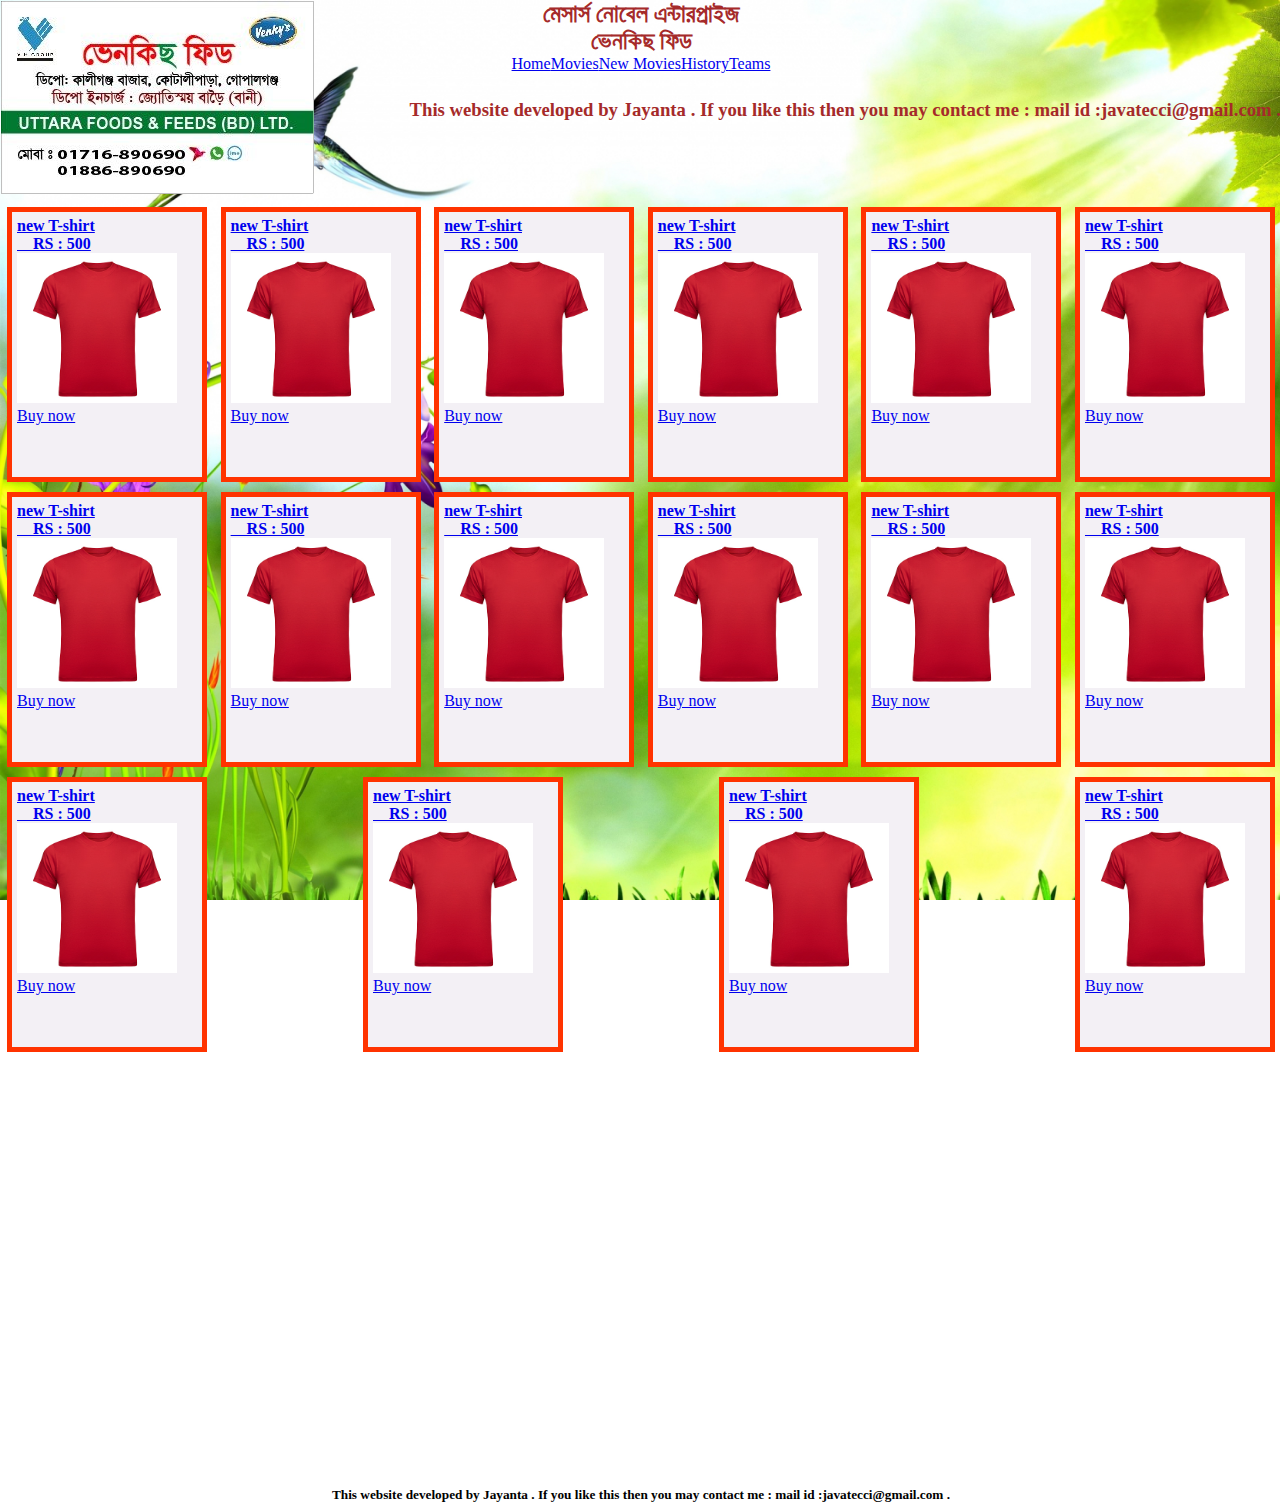
==== commit 9b591fa2: "Nobel Enterprise" ====
--- a/index.html
+++ b/index.html
@@ -14,19 +14,24 @@
         <h2>মেসার্স নোবেল এন্টারপ্রাইজ</h2>
         <h2 >ভেনকিছ ফিড</h1>
       <div class="button">
-          <a href="index.html">HOme</a>
-          <a href="index.html">HOme</a>
-          <a href="index.html">HOme</a>
-          <a href="index.html">HOme</a>
-          <a href="index.html">HOme</a>
-          <a href="index.html">HOme</a>
-          <a href="index.html">HOme</a>
+          <a href="index.html">Home</a>
+          <a href="new_movies.html">Movies</a>
+          <a href="new_movies.html">New Movies</a>
+          <a href="history.html">History</a>
+          <a href="teams.html">Teams</a>
 
 
       </div>
-
-  </div>
-===============================
+      <marquee vspace="5">
+        <font size="2" color="yellow">
+        <h2>
+        Thank you for visiting " Nobel Enterprise ". If you like this then you may contact me : mail id :javatecci@gmail.com .
+        </h2>
+        </font></marquee>
+        <h3>
+          This website developed by Jayanta . If you like this then you may contact me : mail id :javatecci@gmail.com .
+          </h3>
+  </div>
 
 
     <div class="all">
@@ -318,9 +323,13 @@
 
     </div>
 
-
-
-  </div>
+    <div class="jay">
+      <h5>This website developed by Jayanta . If you like this then you may contact me : mail id :javatecci@gmail.com .
+      </h5>
+        </div>
+
+  </div>
+
 
 </div>
 </div>
--- a/j.css
+++ b/j.css
@@ -7,8 +7,8 @@
 }
 
 html{
-  padding: 10px;
-  margin: 10px;
+  padding: 0;
+  margin: 0;
  /* border: 10px solid blueviolet; */
 }
 
@@ -71,14 +71,14 @@
   color: brown;
 }
 
-h4{
-  text-align: center;
+h3{
+  text-align: end;
   color: brown;
 }
 
 .button{
 display: flex;
-justify-content: end;
+justify-content: center;
 
 }
 
@@ -133,3 +133,19 @@
 border:1px;
 
 }
+
+a{
+  border: 3px;
+  display: flex;
+  justify-content: space-between;
+}
+
+.jay{
+  width: 100%;
+  height: 10px;
+
+display:flex;
+justify-content: center;
+
+}
+
--- a/mmedia1.css
+++ b/mmedia1.css
@@ -4,13 +4,5 @@
     border: 0;
   }
 
-  #n1{
-    width: 100%;
-    height: 100px;
-    margin: 1px solid yellow;
-    border: 1px solid gray;
-    background-image: url("venkys.jpeg");
-    background-repeat: no-repeat;
-  
-  }
 
+
--- a/mmedia1.css
+++ b/mmedia1.css
@@ -4,13 +4,5 @@
     border: 0;
   }
 
-  #n1{
-    width: 100%;
-    height: 100px;
-    margin: 1px solid yellow;
-    border: 1px solid gray;
-    background-image: url("venkys.jpeg");
-    background-repeat: no-repeat;
-  
-  }
 
+
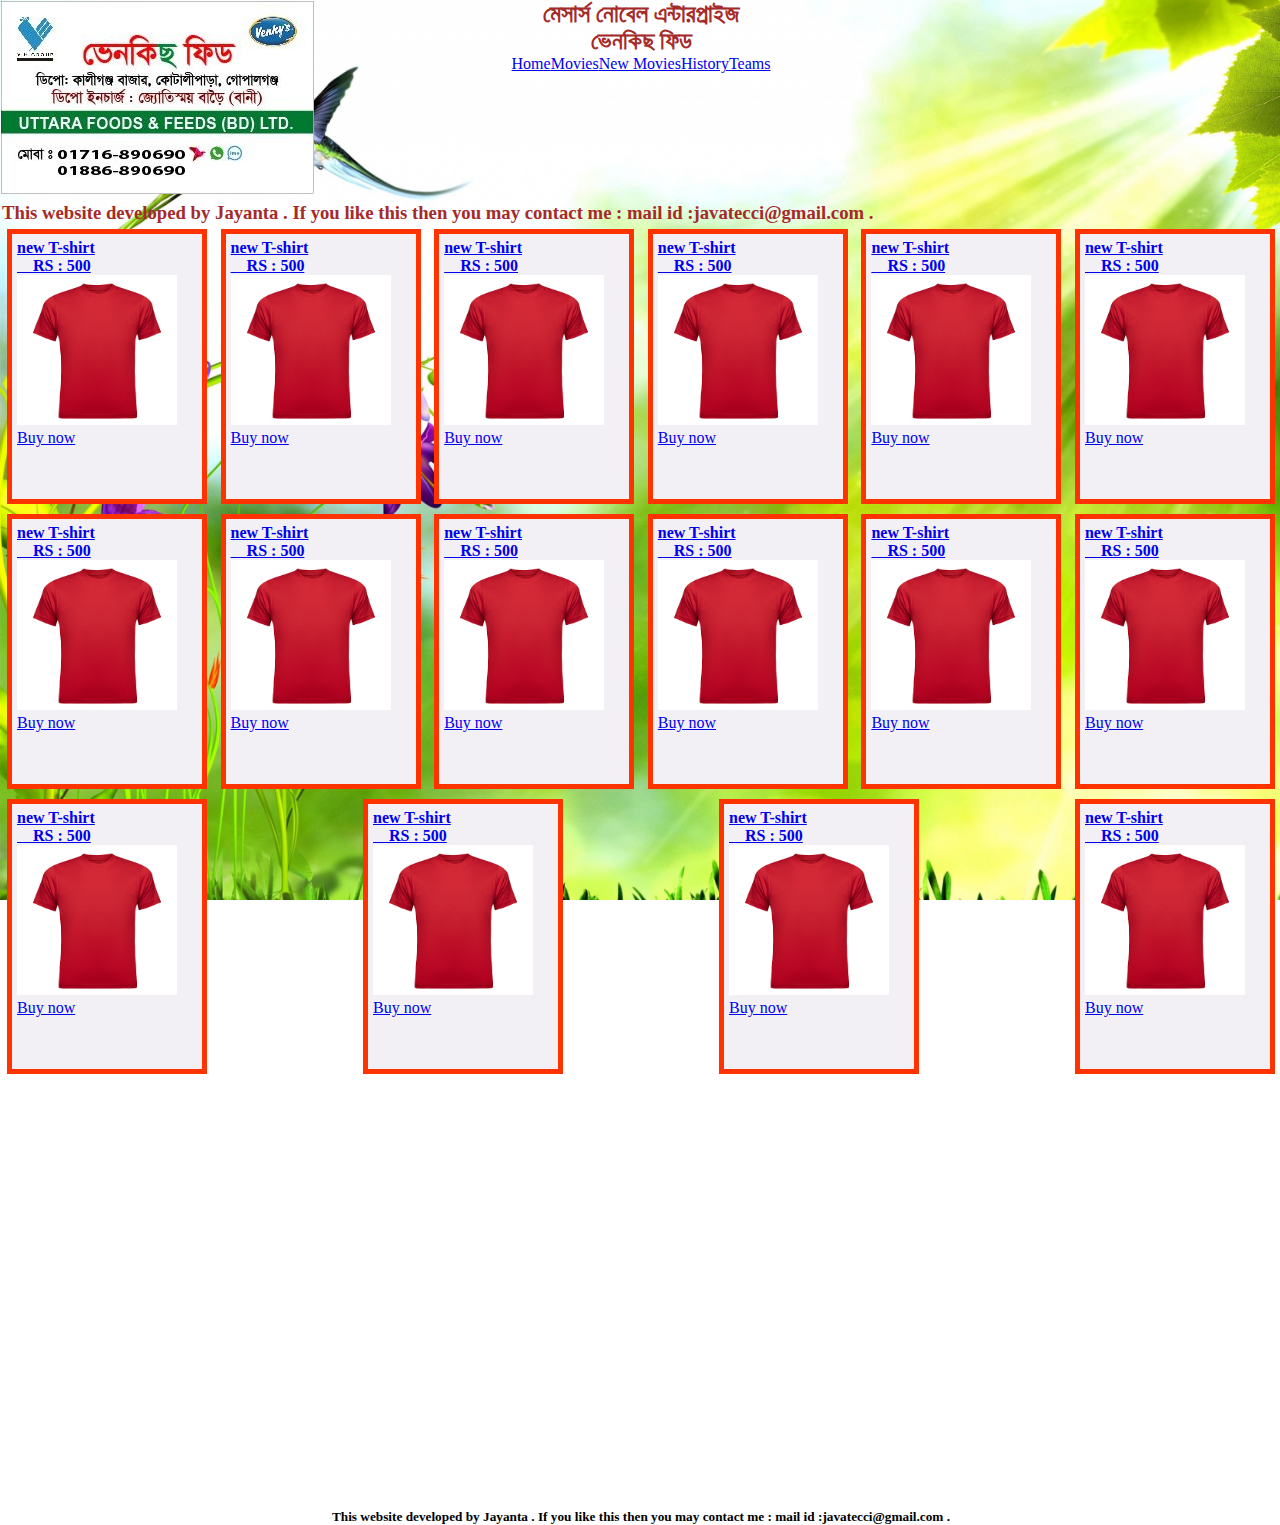
==== commit c4bda7cf: "Nobel Enterprise" ====
--- a/index.html
+++ b/index.html
@@ -28,14 +28,14 @@
         Thank you for visiting " Nobel Enterprise ". If you like this then you may contact me : mail id :javatecci@gmail.com .
         </h2>
         </font></marquee>
-        <h3>
-          This website developed by Jayanta . If you like this then you may contact me : mail id :javatecci@gmail.com .
-          </h3>
+
   </div>
 
 
     <div class="all">
-
+      <h3>
+        This website developed by Jayanta . If you like this then you may contact me : mail id :javatecci@gmail.com .
+        </h3>
     <div class="items">
 
 <div id="products">
